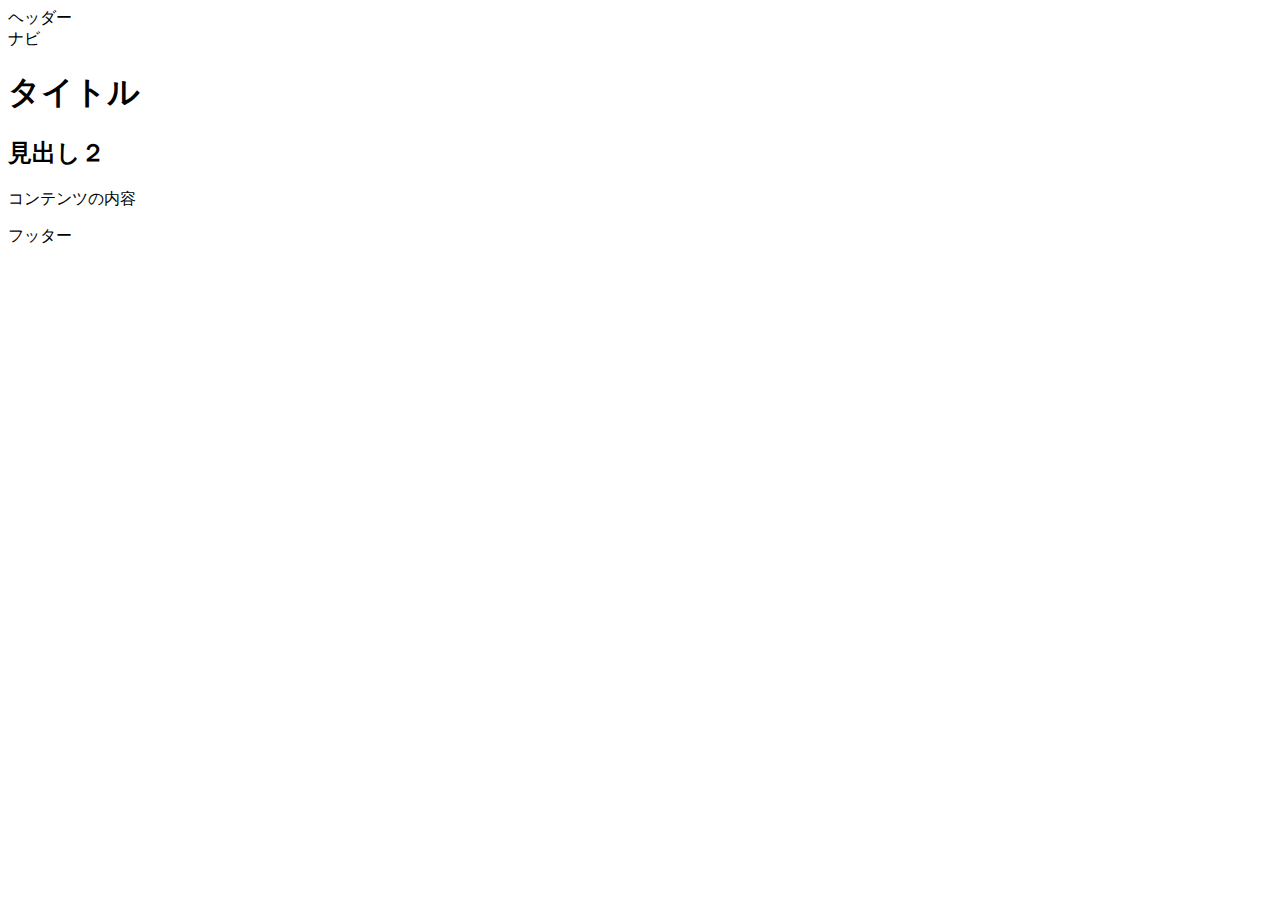
==== homepage.html @ e3ff7d60 "Create homepage.html" ====
<!DOCTYPE html>
<html lang="ja">
 <head>
 <meta charset="utf-8">
 <title>サイトタイトル</title>
 <meta name="description" content="ディスクリプションを入力">
 <meta name="viewport" content="width=device-width, initial-scale=1.0">
 <link rel="stylesheet" href="style.css">
 <!-- [if lt IE 9] -->
 <script src="http://html5shiv.googlecode.com/svn/trunk/html5.js"></script>
 <script src="http://css3-mediaqueries-js.googlecode.com/svn/trunk/css3-mediaqueries.js"></script>
 <!-- [endif] -->
 <script src="main.js"></script>
 </head>
 <body>
 <!----- header----->
 <header>ヘッダー</header>
 <nav>ナビ</nav>
 <!----- /header ----->
 
 <!----- main ----->
 <article>
 <h1>タイトル</h1>
 <section>
 <h2>見出し２</h2>
 <p>コンテンツの内容</p>
 </section>
 </article>
 <!----- /main ----->
 
 <!----- footer ----->
 <footer>フッター</footer>
 <!----- /footer ----->
 </body>
</html>
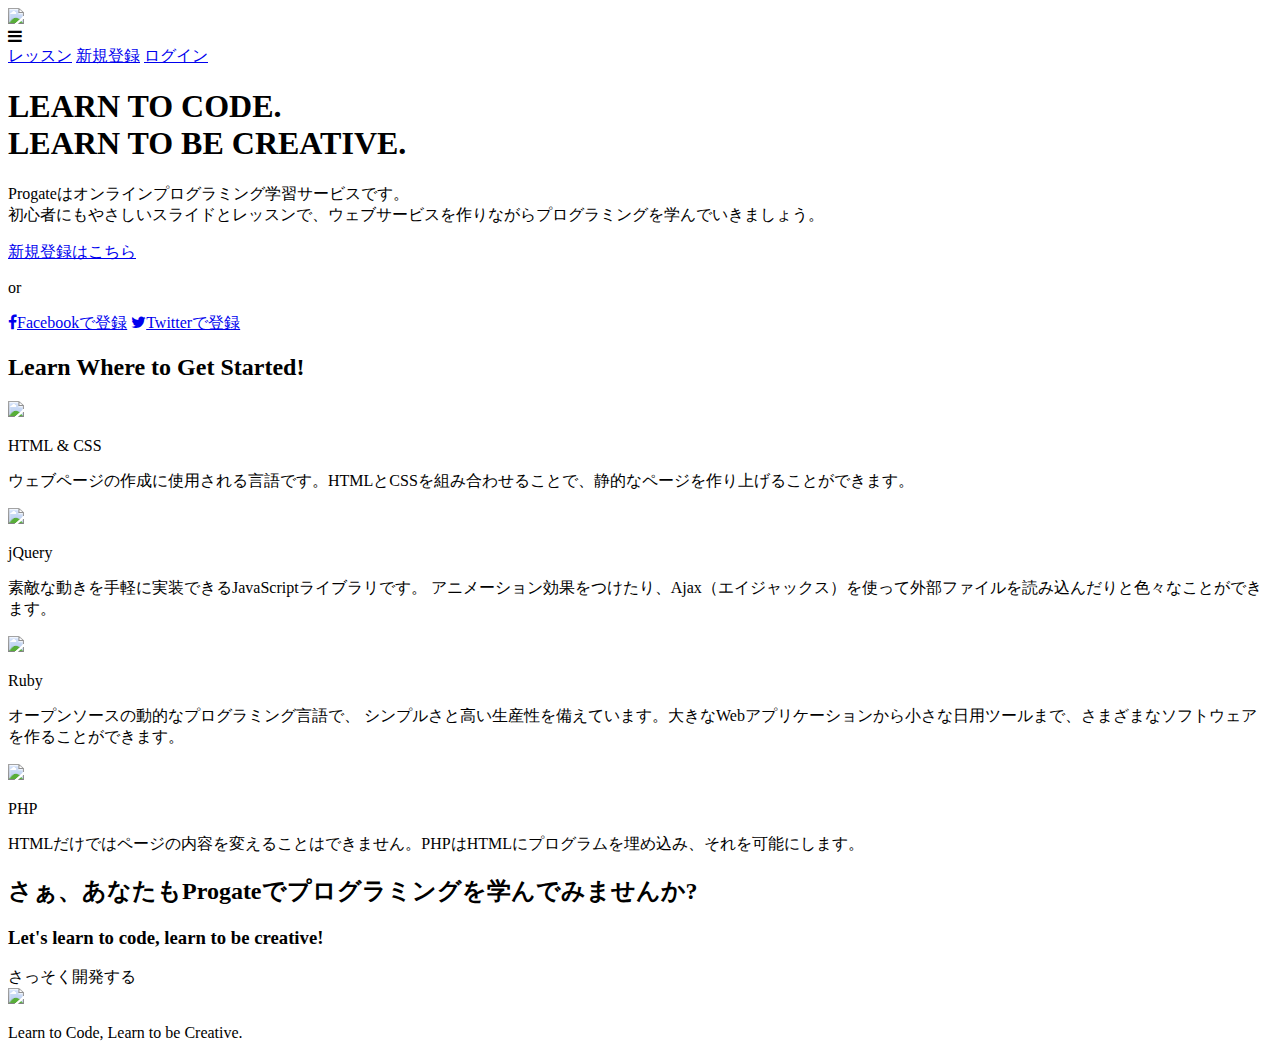
==== commit 01dfe7d5: "Update homepage.html" ====
--- a/homepage.html
+++ b/homepage.html
@@ -1,35 +1,90 @@
 <!DOCTYPE html>
-<html lang="ja">
- <head>
- <meta charset="utf-8">
- <title>サイトタイトル</title>
- <meta name="description" content="ディスクリプションを入力">
- <meta name="viewport" content="width=device-width, initial-scale=1.0">
- <link rel="stylesheet" href="style.css">
- <!-- [if lt IE 9] -->
- <script src="http://html5shiv.googlecode.com/svn/trunk/html5.js"></script>
- <script src="http://css3-mediaqueries-js.googlecode.com/svn/trunk/css3-mediaqueries.js"></script>
- <!-- [endif] -->
- <script src="main.js"></script>
- </head>
- <body>
- <!----- header----->
- <header>ヘッダー</header>
- <nav>ナビ</nav>
- <!----- /header ----->
- 
- <!----- main ----->
- <article>
- <h1>タイトル</h1>
- <section>
- <h2>見出し２</h2>
- <p>コンテンツの内容</p>
- </section>
- </article>
- <!----- /main ----->
- 
- <!----- footer ----->
- <footer>フッター</footer>
- <!----- /footer ----->
- </body>
+<html>
+<head>
+  <meta charset="utf-8">
+  <meta name="viewport" content="width=device-width, initial-scale=1.0">
+  <title>Progate</title>
+  <link href="https://maxcdn.bootstrapcdn.com/font-awesome/4.7.0/css/font-awesome.min.css" rel="stylesheet" integrity="sha384-wvfXpqpZZVQGK6TAh5PVlGOfQNHSoD2xbE+QkPxCAFlNEevoEH3Sl0sibVcOQVnN" crossorigin="anonymous">
+  <link rel="stylesheet" type="text/css" href="stylesheet.css">
+</head>
+<body>
+  <header>
+    <div class="container">
+      <div class="header-left">
+        <img class="logo" src="https://prog-8.com/images/html/advanced/main_logo.png">
+      </div>
+      <span class="fa fa-bars menu-icon"></span>
+      <div class="header-right">
+        <a href="#">レッスン</a>
+        <a href="#">新規登録</a>
+        <a href="#" class="login">ログイン</a>
+      </div>
+    </div>
+  </header>
+  <div class="top-wrapper">
+    <div class="container">
+      <h1>LEARN TO CODE.<br>LEARN TO BE CREATIVE.</h1>
+      <p>Progateはオンラインプログラミング学習サービスです。<br>初心者にもやさしいスライドとレッスンで、ウェブサービスを作りながらプログラミングを学んでいきましょう。</p>
+      <div class="btn-wrapper">
+        <a href="#" class="btn signup">新規登録はこちら</a>
+        <p>or</p>
+        <a href="#" class="btn facebook"><span class="fa fa-facebook"></span>Facebookで登録</a>
+        <a href="#" class="btn twitter"><span class="fa fa-twitter"></span>Twitterで登録</a>
+      </div>
+    </div>
+  </div>
+  <div class="lesson-wrapper">
+    <div class="container">
+      <div class="heading">
+        <h2>Learn Where to Get Started!</h2>
+      </div>
+      <div class="lessons">
+        <div class="lesson">
+          <div class="lesson-icon">
+            <img src="https://prog-8.com/images/html/advanced/html.png">
+            <p>HTML & CSS</p>
+          </div>
+          <p class="text-contents">ウェブページの作成に使用される言語です。HTMLとCSSを組み合わせることで、静的なページを作り上げることができます。</p>
+        </div>
+        <div class="lesson">
+          <div class="lesson-icon">
+            <img src="https://prog-8.com/images/html/advanced/jQuery.png">
+            <p>jQuery</p>
+          </div>
+          <p class="text-contents">素敵な動きを手軽に実装できるJavaScriptライブラリです。 アニメーション効果をつけたり、Ajax（エイジャックス）を使って外部ファイルを読み込んだりと色々なことができます。</p>
+        </div>
+        <div class="lesson">
+          <div class="lesson-icon">
+            <img src="https://prog-8.com/images/html/advanced/ruby.png">
+            <p>Ruby</p>
+          </div>
+          <p class="text-contents">オープンソースの動的なプログラミング言語で、 シンプルさと高い生産性を備えています。大きなWebアプリケーションから小さな日用ツールまで、さまざまなソフトウェアを作ることができます。</p>
+        </div>
+        <div class="lesson">
+          <div class="lesson-icon">
+            <img src="https://prog-8.com/images/html/advanced/php.png">
+            <p>PHP</p>
+          </div>
+          <p class="text-contents">HTMLだけではページの内容を変えることはできません。PHPはHTMLにプログラムを埋め込み、それを可能にします。</p>
+        </div>
+      </div>
+      <div class="clear"></div>
+    </div>
+  </div>
+  <div class="message-wrapper">
+    <div class="container">
+      <div class="heading">
+        <h2>さぁ、あなたもProgateでプログラミングを学んでみませんか?</h2>
+        <h3>Let's learn to code, learn to be creative!</h3>
+      </div>
+      <span class="btn message">さっそく開発する</span>
+    </div>
+  </div>
+  <footer>
+    <div class="container">
+      <img src="https://prog-8.com/images/html/advanced/footer_logo.png">
+      <p>Learn to Code, Learn to be Creative.</p>
+    </div>
+  </footer>
+</body>
 </html>
